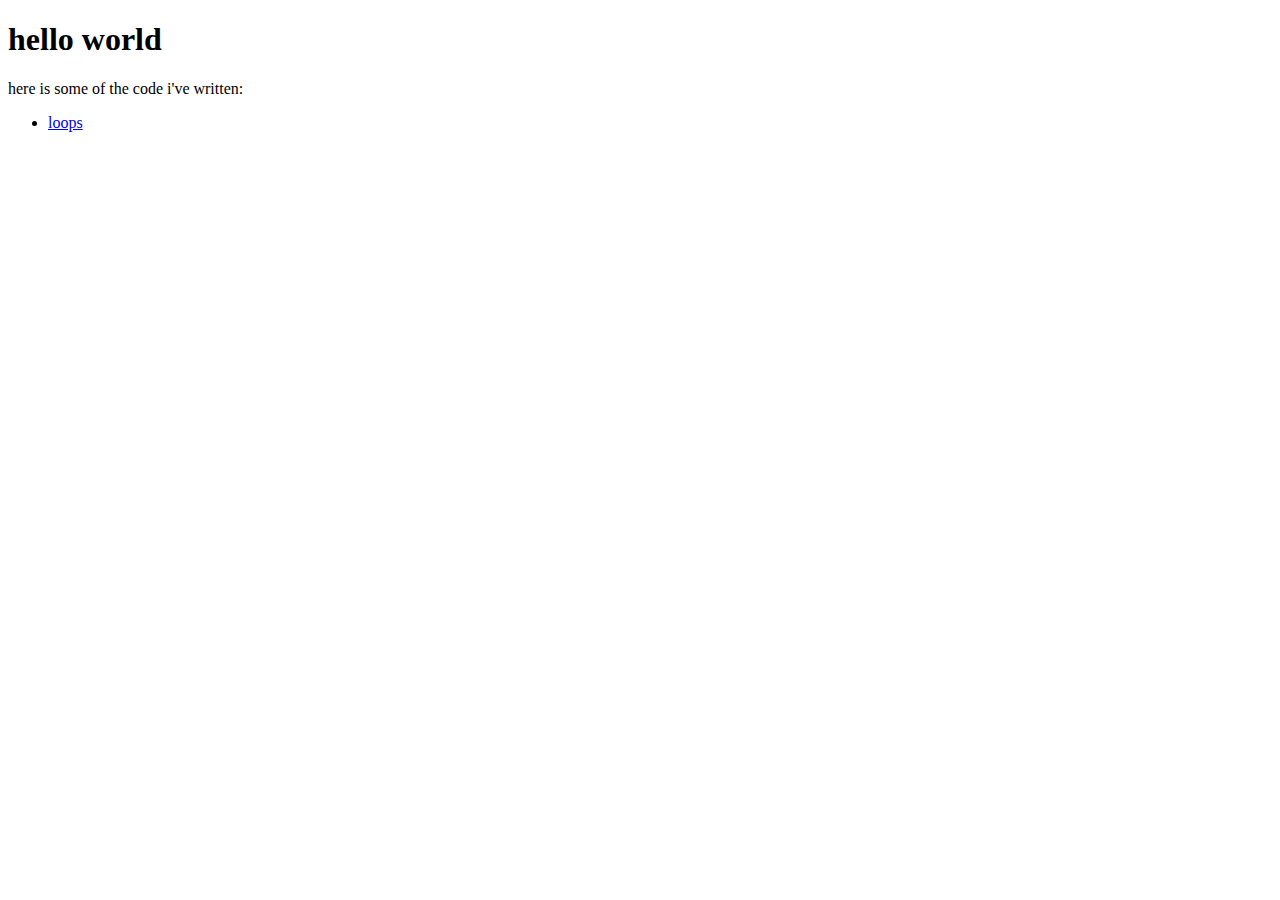
==== index.html @ 13a26157 "added loops" ====
<!DOCTYPE html>
<html lang="en">
<head>
  <meta charset="UTF-8">
  <meta http-equiv="X-UA-Compatible" content="IE=edge">
  <meta name="viewport" content="width=device-width, initial-scale=1.0">
  <title>code learning</title>
</head>
<body>
  <h1>hello world</h1>
  <p>here is some of the code i've written:</p>
  <ul>
    <li>
      <a href="/loops/loops.html">loops</a>
    </li>
  </ul>
</body>
</html>
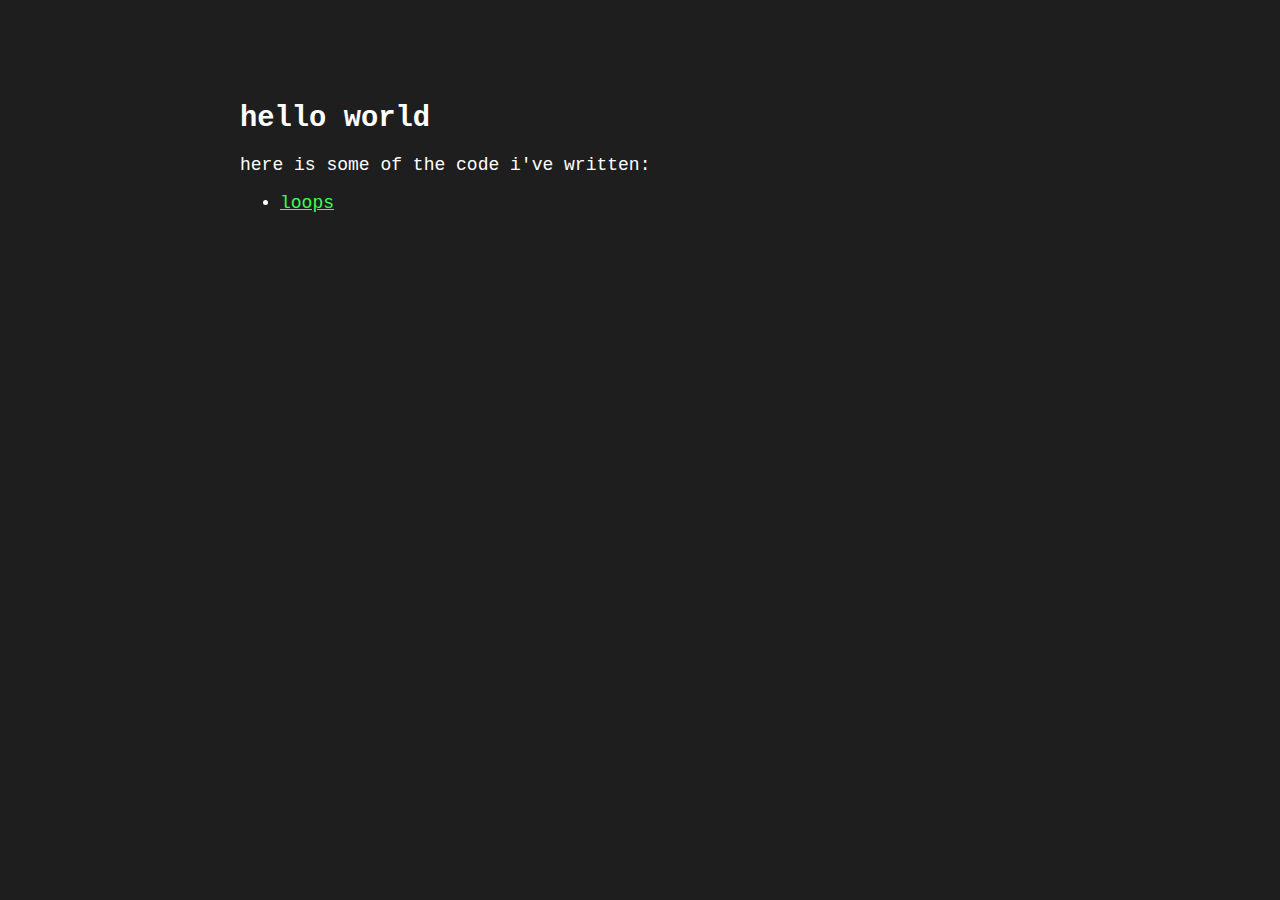
==== commit 589b794c: "updated styles" ====
--- a/index.html
+++ b/index.html
@@ -4,15 +4,20 @@
   <meta charset="UTF-8">
   <meta http-equiv="X-UA-Compatible" content="IE=edge">
   <meta name="viewport" content="width=device-width, initial-scale=1.0">
+  <link href="/style.css" rel="stylesheet" />
   <title>code learning</title>
 </head>
 <body>
-  <h1>hello world</h1>
+  <section class="section">
+    <div class="container">
+      <h1>hello world</h1>
   <p>here is some of the code i've written:</p>
   <ul>
     <li>
       <a href="/loops/loops.html">loops</a>
     </li>
   </ul>
+    </div>
+  </section>
 </body>
 </html>--- a/style.css
+++ b/style.css
@@ -0,0 +1,66 @@
+body {
+  font-family: 'Courier New', Courier, monospace;
+  font-size: 18px;
+  color: #fff;
+  background-color: #1e1e1e;
+}
+
+h1 {
+  font-size: 1.8rem;
+}
+
+a {
+  color: #3dff54
+}
+
+button {
+  border: none;
+  border-radius: 0;
+  background-color: #3dff54;
+  padding: 5px 12px;
+  cursor: pointer;
+}
+
+button:hover {
+  background-color: #30cb42;
+}
+
+input {
+  border: none;
+  border-radius: 0;
+  background-color: #fff;
+  color: #1e1e1e;
+  padding: 5px;
+}
+
+input:active {
+  outline: 1px solid #3dff54;
+}
+
+input:focus {
+  outline: 1px solid #3dff54;
+}
+
+.section {
+  padding: 75px 0px;
+}
+
+.container {
+  margin: 0 auto;
+  padding: 0 2rem;
+  max-width: 800px;
+}
+
+/* Remove number input arrows */
+
+/* Chrome, Safari, Edge, Opera */
+input::-webkit-outer-spin-button,
+input::-webkit-inner-spin-button {
+  -webkit-appearance: none;
+  margin: 0;
+}
+
+/* Firefox */
+input[type=number] {
+  -moz-appearance: textfield;
+}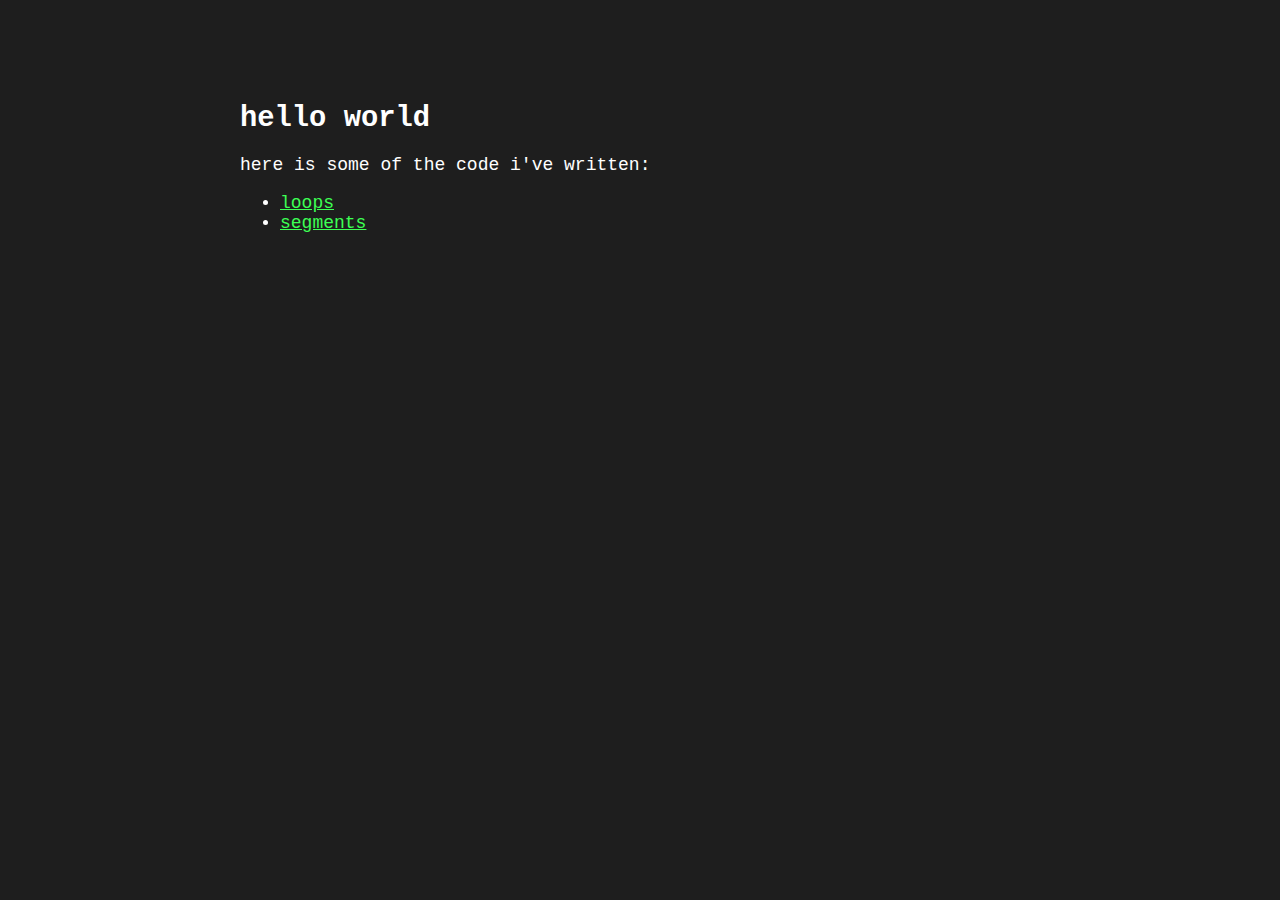
==== commit 8edf4d05: "added a seven-segment display" ====
--- a/index.html
+++ b/index.html
@@ -5,18 +5,22 @@
   <meta http-equiv="X-UA-Compatible" content="IE=edge">
   <meta name="viewport" content="width=device-width, initial-scale=1.0">
   <link href="/style.css" rel="stylesheet" />
+  <link rel="icon" href="/assets/fav.png" />
   <title>code learning</title>
 </head>
 <body>
   <section class="section">
     <div class="container">
       <h1>hello world</h1>
-  <p>here is some of the code i've written:</p>
-  <ul>
-    <li>
-      <a href="/loops/loops.html">loops</a>
-    </li>
-  </ul>
+      <p>here is some of the code i've written:</p>
+      <ul>
+        <li>
+          <a href="/code/loops.html">loops</a>
+        </li>
+        <li>
+          <a href="/code/segments.html">segments</a>
+        </li>
+      </ul>
     </div>
   </section>
 </body>
--- a/style.css
+++ b/style.css
@@ -19,6 +19,9 @@
   background-color: #3dff54;
   padding: 5px 12px;
   cursor: pointer;
+  font-size: 1rem;
+  font-family:'Courier New', Courier, monospace;
+  color: #1e1e1e
 }
 
 button:hover {
@@ -31,6 +34,8 @@
   background-color: #fff;
   color: #1e1e1e;
   padding: 5px;
+  font-size: 1rem;
+  font-family:'Courier New', Courier, monospace;
 }
 
 input:active {
@@ -47,8 +52,18 @@
 
 .container {
   margin: 0 auto;
-  padding: 0 2rem;
+  padding: 0 1rem;
   max-width: 800px;
+}
+
+.error {
+  color: #ff3d3d;
+  font-style: italic;
+}
+
+.svg {
+  margin-top: 32px;
+  width: 400px;
 }
 
 /* Remove number input arrows */
